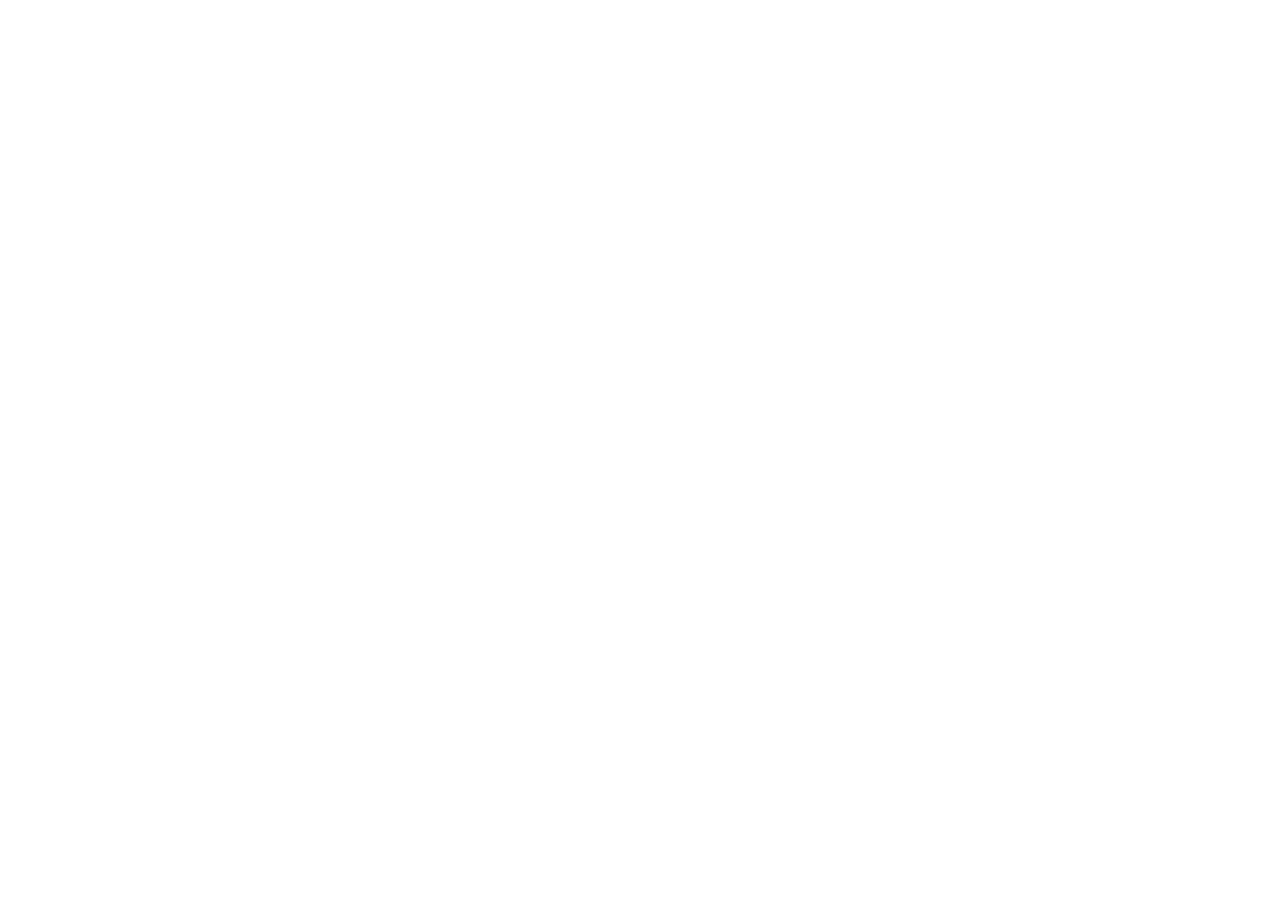
==== 06_medias_qwery/index.html @ fd8d3bd8 "add new folders" ====
<!DOCTYPE html>
<html lang="en">
<head>
    <meta charset="UTF-8">
    <meta name="viewport" content="width=device-width, initial-scale=1.0">
    <link rel="stylesheet" href="style.css">
    <title>Document</title>
</head>
<body>
    
</body>
</html>
---- 06_medias_qwery/style.css ----
.container {
    background-color: black;
    width: 125px;
    height: 125px;
}

@media screen and( max-width: 576px) {
    .container {
        background-color: rgb(198, 43, 43);
        
    }
    
}

@media screen and(max-width:576px) {
    .container {
        background-color: #f7f7f7f;
        width: 250px;
        height: 250px;
    }
}
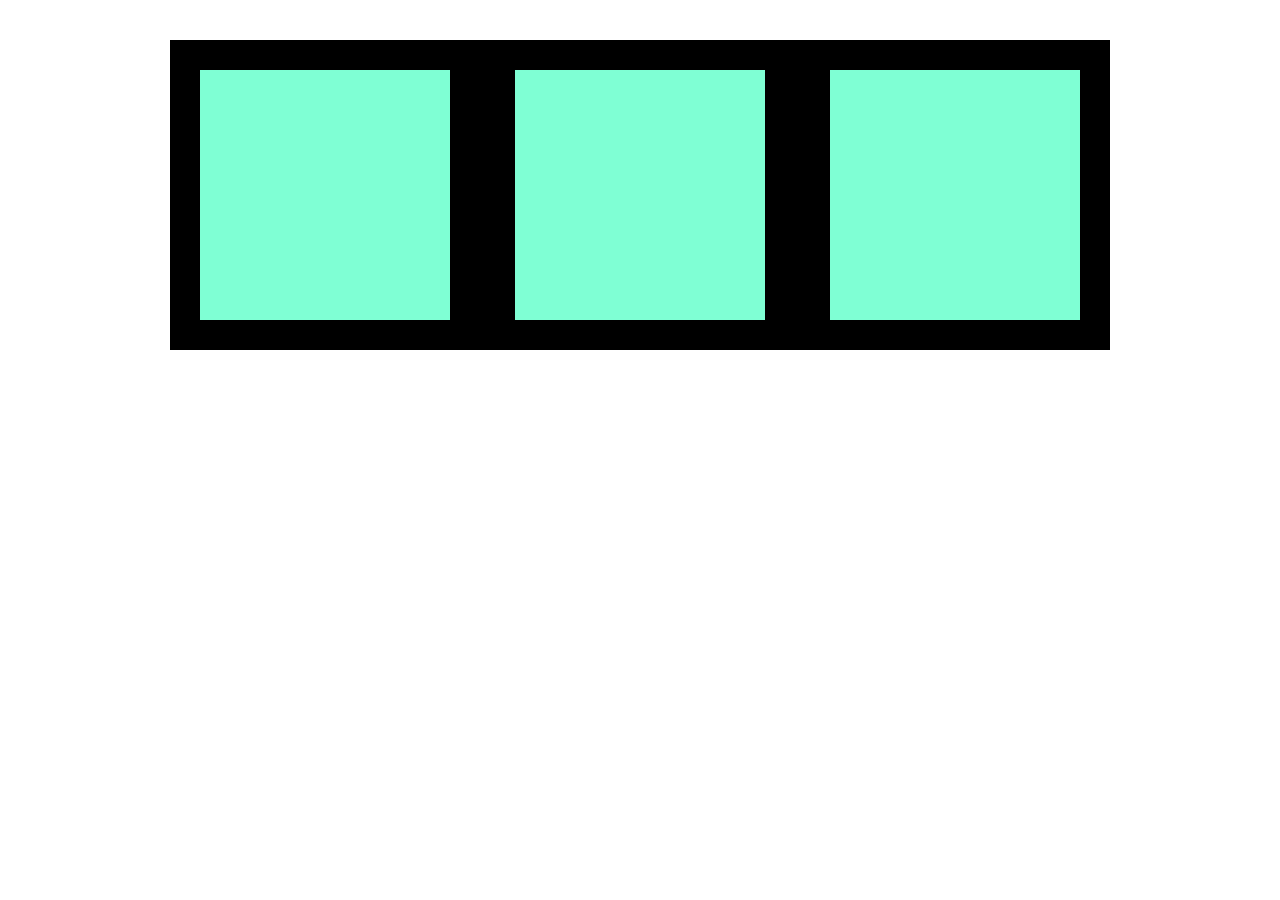
==== commit d84111b3: "211223 add new archives" ====
--- a/06_medias_qwery/index.html
+++ b/06_medias_qwery/index.html
@@ -7,6 +7,10 @@
     <title>Document</title>
 </head>
 <body>
-    
+    <div class="container">
+        <div class="card"></div>
+        <div class="card"></div>
+        <div class="card"></div>
+    </div>
 </body>
 </html>
--- a/06_medias_qwery/style.css
+++ b/06_medias_qwery/style.css
@@ -1,21 +1,42 @@
 .container {
+    margin: 40px auto;
     background-color: black;
-    width: 125px;
-    height: 125px;
+    width: 900px;
+    padding: 20px;
+    display: flex;
+    flex-direction: row;
+    justify-content: space-between;
+    
+}
+.card {
+    width: 250px;
+    height: 250px;
+    background-color: aquamarine;
+    margin: 10PX;
 }
 
-@media screen and( max-width: 576px) {
+/* MOVIL */
+@media screen and (max-width: 576px) {
     .container {
         background-color: rgb(198, 43, 43);
+        width: 370px;
         
     }
+    .card {
+    width: 120px;
+    height: 120px;
+    background-color: rgb(99, 130, 119);
+    margin: 10PX;
+    }
     
+
 }
+
+
 
 @media screen and(max-width:576px) {
     .container {
-        background-color: #f7f7f7f;
-        width: 250px;
-        height: 250px;
+        background-color: #f7f7f7;
+
     }
 }
